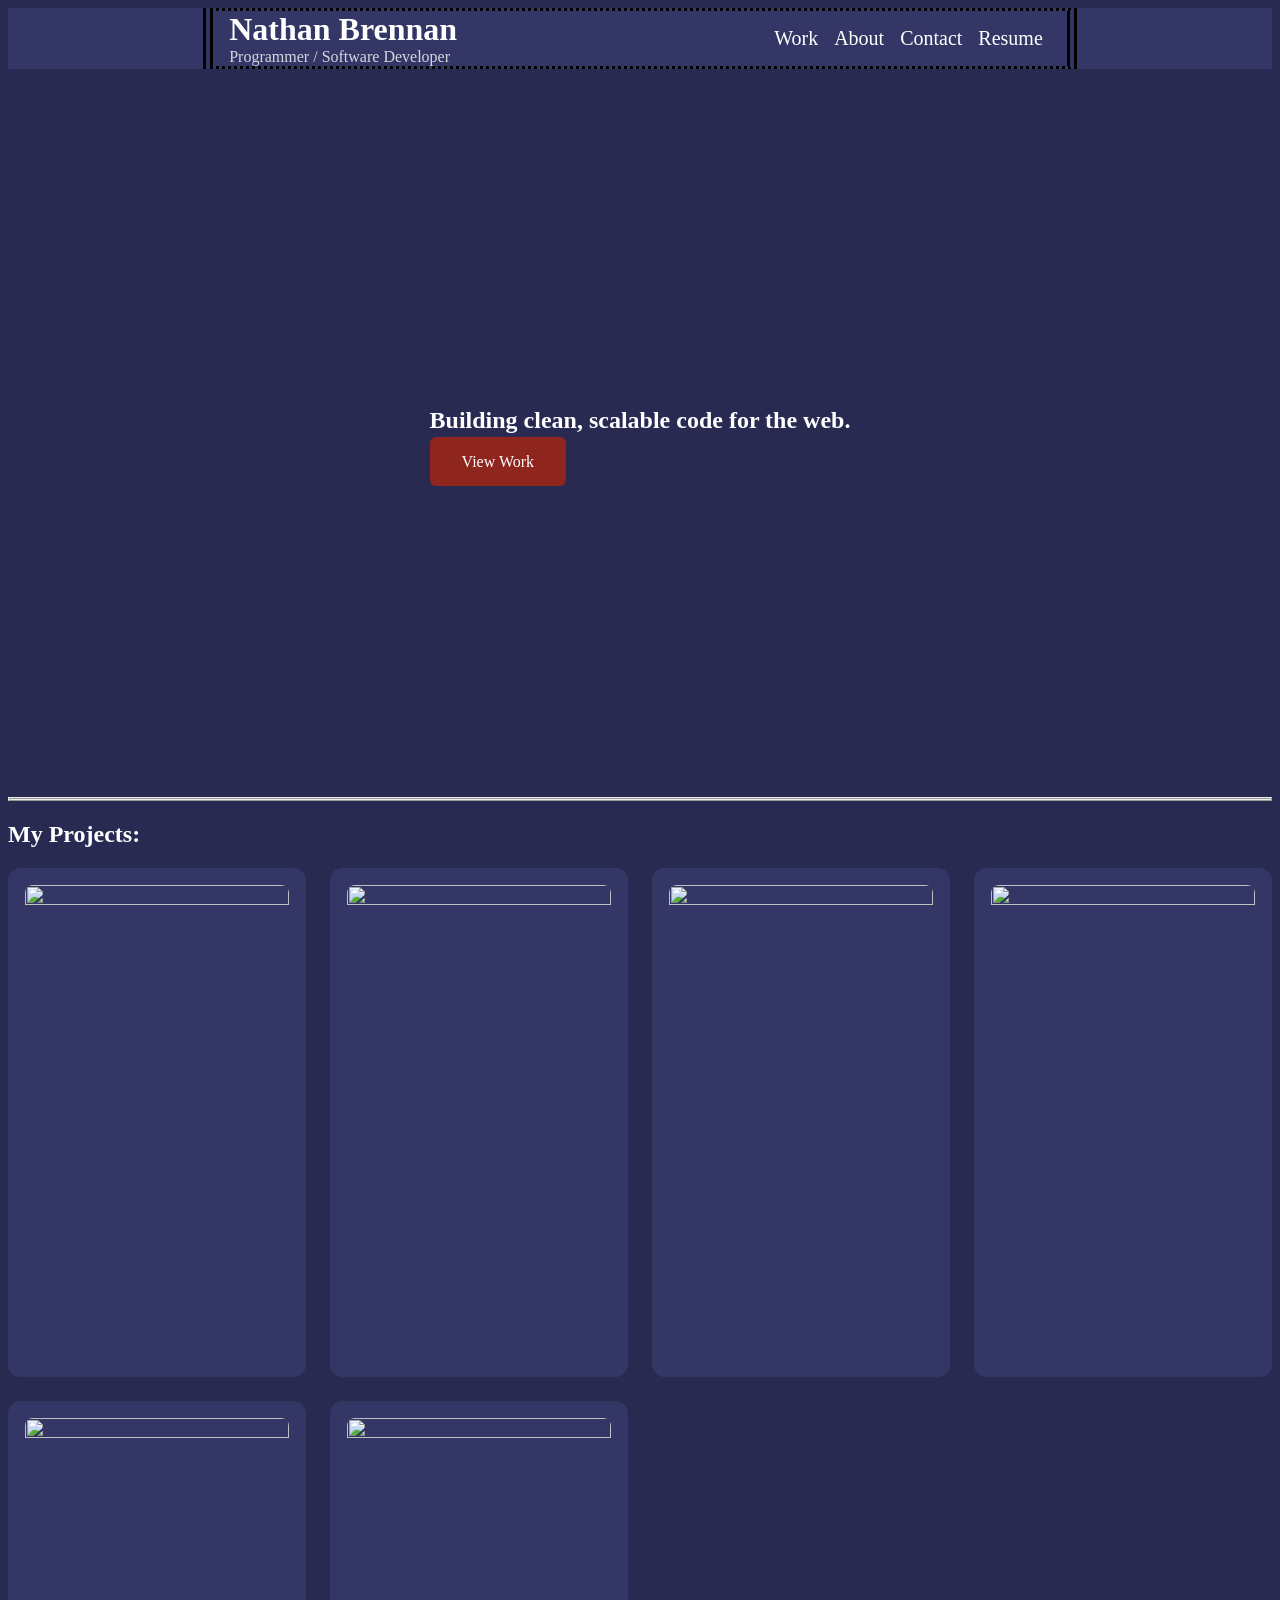
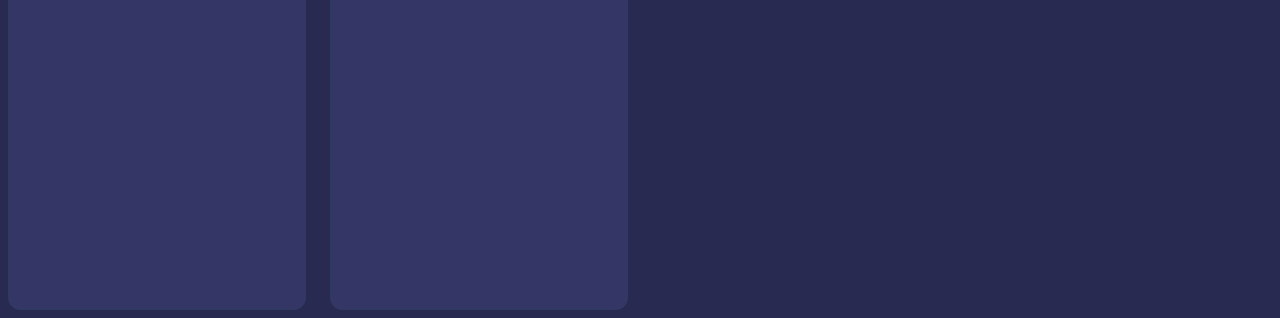
==== index.html @ 6d0ae9aa "Created Projects Section using JS to auto-insert projects into a grid. Very flexible" ====
<!DOCTYPE html>
<html lang="en">
<head>
    <meta charset="UTF-8">
    <meta name="viewport" content="width=device-width, initial-scale=1.0">
    <!--    Connect to the Google Fonts page for use of their fonts.    -->
    <link rel="preconnect" href="https://fonts.googleapis.com">
    <link rel="preconnect" href="https://fonts.gstatic.com" crossorigin>
    
    <link href="https://fonts.googleapis.com/css2?family=JetBrains+Mono:ital,wght@0,100..800;1,100..800&family=Pixelify+Sans:wght@400..700&display=swap" rel="stylesheet">
    
    <link rel="stylesheet" href="style.css">
    <title>Nathan Brennan Portfolio</title>
</head>
<body>
    <header class="navigation-bar">
        <nav class="nav-bar">
            <div class="nav-name">
                <h1>Nathan Brennan</h1>
                <p>Programmer / Software Developer</p>
            </div>

            <ul class="nav-links">
                <li><a href="#projects">Work</a></li>
                <li><a href="#about">About</a></li>
                <li><a href="#contact">Contact</a></li>
                <li><a href="#">Resume</a></li>
            </ul>
        </nav>
    </header>

    <!--    Splash Section -->
    <section id="splash" class="splash-section">
        <div class="splash-content">
            <h2>Building clean, scalable code for the web.</h2>
            <a href="#projects" class="splash-button">View Work</a>
        </div>
    </section>

    <!--    Projects Section    -->
    <hr>
    <section id="projects" class="projects-section">
        <h2> My Projects:</h2>
        <div id="project-grid"></div>

    </section>

    <!--    About Section   -->
    <section id="about" class="about-section">



    </section>
    <!--    Contact Section -->
    <section id="contact" class="contact-section">

    </section> 

    <!--    Bind the JavaScript File to the Web Page    -->
    <script src="index.js"></script>
</body>
</html>
---- style.css ----
:root{
    /*  Accent Red Colours  */
    --button-base:      #8f261e;
    --button-hover:     #a33d34;
    --button-pressed:   #6a1d16;
    --button-extra:     #4a130e;

    /*  Background Colours  */
    --background-base:          #282a51;
    --background-card:          #343766;
    --background-card-hover:    #414C7D;
    --background-card-active:   #2F3A60;

    /*  Text Colours        */
    --text-base:        #FFFFFF;

    /*  Font Charactaristics*/
    --font-family-default: "JetBrains Mono", monospace;
    --FONT-FAMILY-PIXELIFY: "Pixelify Sans", monospace;
}


body{
    background-color: var(--background-base);
    color: var(--text-base)
}

hr{
    display: block;
    color: var(--background-card-hover);

    margin-top: 0.5em;
    margin-bottom: 0.5em;
    margin-left: auto;
    margin-right: auto;

    border-style: ridge;
    border-width: 2px;
}

/*#region  Navigation Bar Style    */
.navigation-bar {
  background: var(--background-card);

  /* Lock the bar to the top of the screen with the sticky property*/
  position: sticky;
  top: 0;
  z-index: 1000;

  color: var(--text-base)
}

/*  Central and shortened navigation bar*/
.nav-bar {
    width: 65%;  
    margin: 0 auto;

    border-top: dotted;
    border-bottom: dotted;
    border-left: double 10px;
    border-right: double 10px;
    border-color: black;
    padding: 0 1rem;

    /*  Position it so that my name and job are to the left and there is space between the hyperlinks*/
    display: flex;
    justify-content: space-between; 
    align-items: center;
}

/*  My name in my nav-bar*/
.nav-name h1 {
    font-size: 2rem;
    margin: 0;
}
/*  My job in my nav-bar*/
.nav-name p {
    font-size: 1rem;
    margin: 0;
    opacity: 0.8;
}

/*  Remove the bullet point, add a gap between them and put them all in a flexible line.*/
.nav-links {
    list-style: none;
    display: flex;
    flex-wrap: wrap;
    gap: 0rem;
}

.nav-links a {
    font-size: 1.25rem;
    color: var(--text-base);
    text-decoration: none;
    padding: 0.5rem;
    transition: color 0.2s ease;
}

.nav-links a:hover {
    color: var(--button-hover);
}

.nav-links a:active {
    color: var(--button-base);
}

/*#endregion*/

/*#region  Splash Section Style  */
.splash-section{
    display: flex;
    justify-content: center;
    align-items: center;
    height: 80vh;
}

.splash-button{
    background-color: var(--button-base);
    color: var(--text-base);
    padding: 1rem 2rem;
    border-radius: 6px;
    text-decoration: none;
    transition:  background-color 0.3s ease;
}

.splash-button:hover{
    background-color: var(--button-hover);
}

.splash-button:active{
    background-color: var(--button-pressed);
}

/*#endregion    */

/*#region  Project card Style  */
#project-grid{
    display:grid;
    grid-template-columns: repeat(auto-fit, minmax(250px, 1fr));
    gap: 1.5rem;
}

.project-card{
    background: var(--background-card);
    border: 1px solid var(--background-card-active);
    border-radius: 0.75rem;
    padding: 1rem;
    text-align: centre;
}

.project-card h3{
    height: 2rem;
    font-size: clamp(1rem, 2vw, 1.5rem);
    line-height: 1.2;
    overflow:auto;
}

.project-card p{
    height: 7rem;
    font-size: clamp(0.95rem, 1.5vw, 1.2rem);
    line-height: 1;
    text-align: left;
    overflow:auto;
    padding: 0 0.5rem;

    transition: transform 0.3s ease, box-shadow 0.3s ease;
}

.project-card img{
    width: 100%;
    aspect-ratio: 1 / 1;
    object-fit: cover;
    border-radius: 0.5rem;

    transition: transform 0.3s ease;
}

.project-card:hover{
    background-color: var(--background-card-hover);
    border-color: black;
    transform: translateY(-5px) scale(1.03);
    box-shadow: 0 8px 20px rgba(0,0,0,.5);
}

.project-card:hover img{
    transform: scale(1.05);
}

.project-card:active{
    background-color: var(--background-card-active);
}

.project-btn{
    display: block;
    margin-top: 1rem;
    padding: 0.5rem;
    background:var(--button-base);
    color: white;
    text-decoration: none;
    border-radius: 0.5rem;
    cursor: pointer;
}

/*#endregion    */
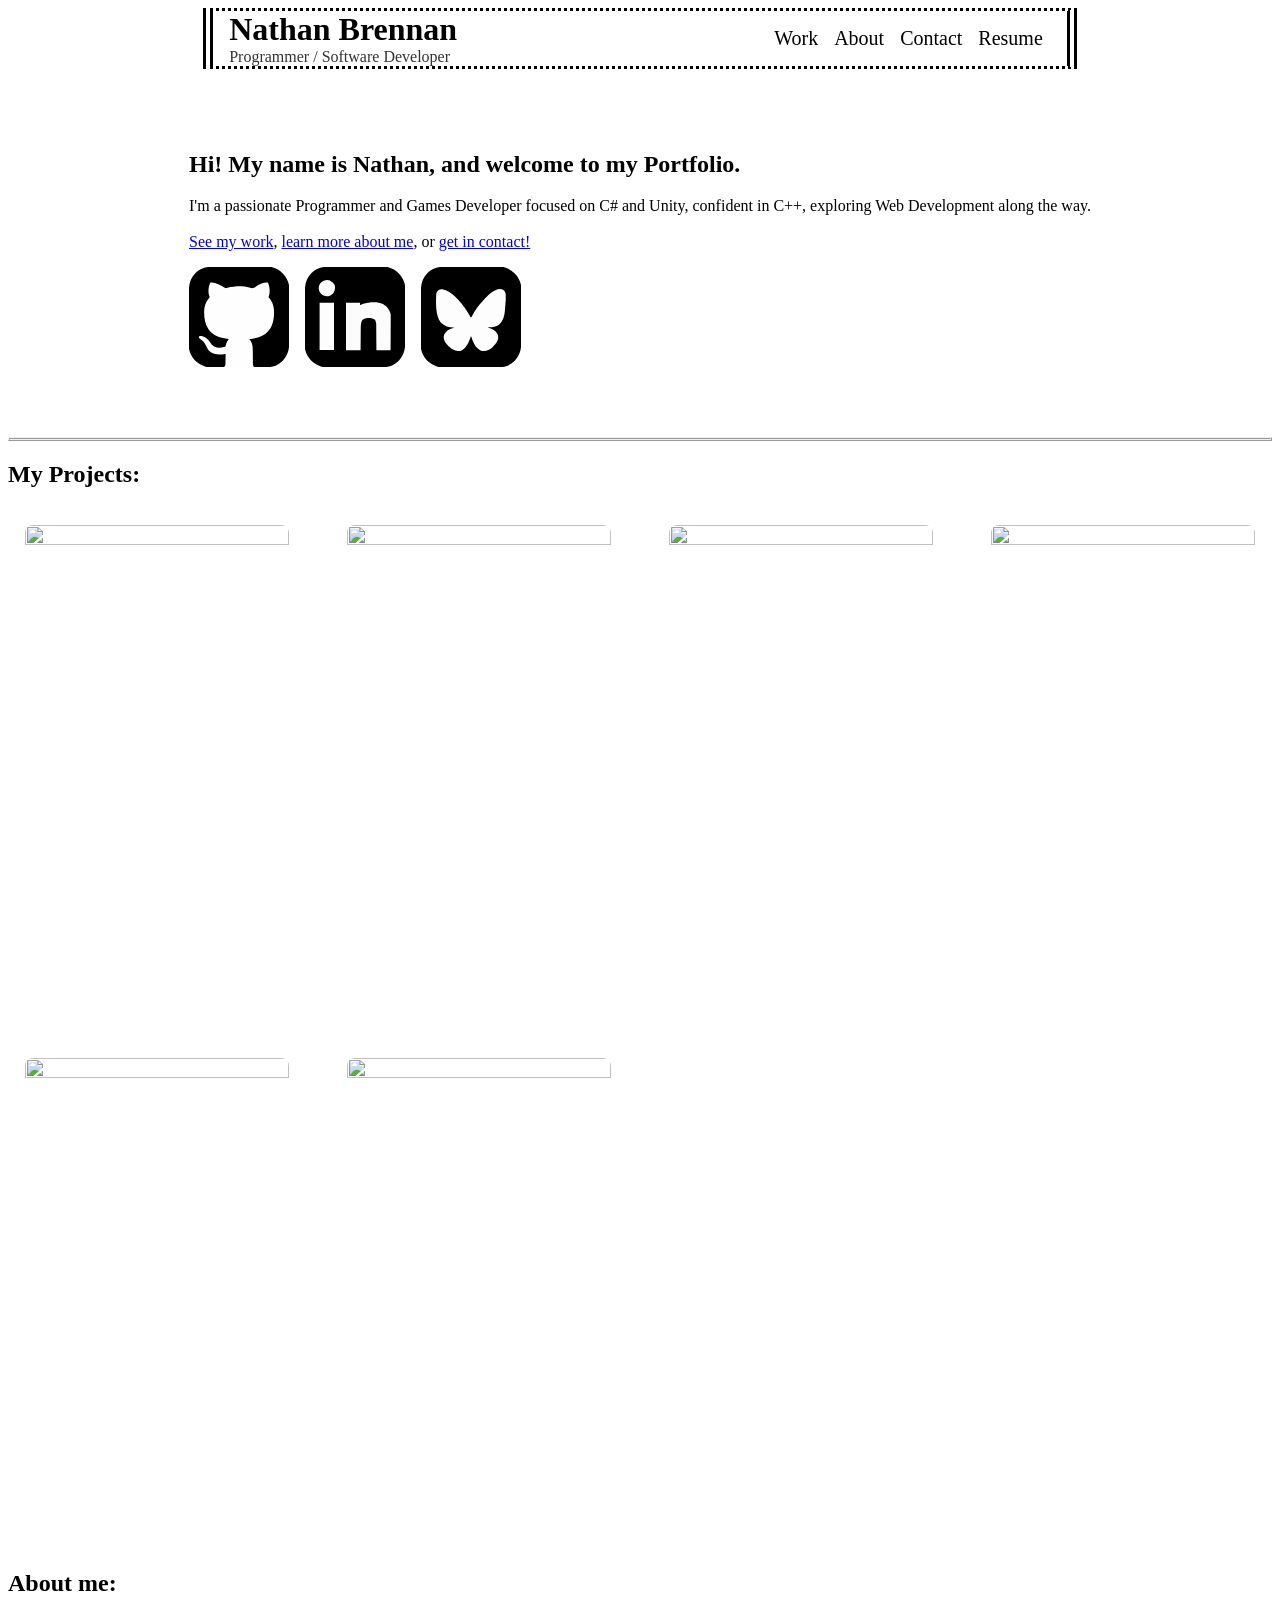
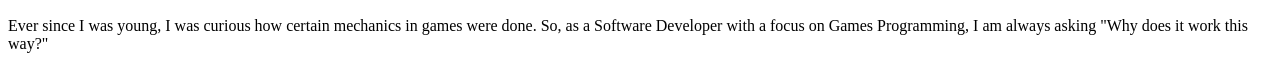
==== commit 570d2a1e: "Icon inclusion" ====
--- a/index.html
+++ b/index.html
@@ -3,6 +3,7 @@
 <head>
     <meta charset="UTF-8">
     <meta name="viewport" content="width=device-width, initial-scale=1.0">
+    
     <!--    Connect to the Google Fonts page for use of their fonts.    -->
     <link rel="preconnect" href="https://fonts.googleapis.com">
     <link rel="preconnect" href="https://fonts.gstatic.com" crossorigin>
@@ -11,8 +12,9 @@
     
     <link rel="stylesheet" href="style.css">
     <title>Nathan Brennan Portfolio</title>
+    <link rel="icon" type="image/png" href="Images\Icon.png">
 </head>
-<body>
+<body style="position:relative; left: 0%;">
     <header class="navigation-bar">
         <nav class="nav-bar">
             <div class="nav-name">
@@ -32,8 +34,21 @@
     <!--    Splash Section -->
     <section id="splash" class="splash-section">
         <div class="splash-content">
-            <h2>Building clean, scalable code for the web.</h2>
-            <a href="#projects" class="splash-button">View Work</a>
+            <h1>Hi! My name is Nathan, and welcome to my Portfolio.</h1>
+            <p>
+                I'm a passionate Programmer and Games Developer focused on C# and Unity, confident in C++, exploring Web Development along the way.<br><br>
+
+                <a href="#projects">See my work</a>,
+                <a href="#about"> learn more about me</a>, or
+                <a href="#contact"> get in contact!</a>
+            </p>
+
+            <ul class="splash-socials">
+                <li><a class="githubSocial" href="https://github.com/Monipulateddusk" target="_blank">GitHub</a></li>
+                <li><a class="linkedinSocial" href="https://www.linkedin.com/in/nathan-brennan-2b2302288/" target="_blank">LinkedIn</a></li>
+                <li><a class="blueskySocial" href="https://bsky.app/profile/monipulateddusk.bsky.social" target="_blank">Bluesky</a></li>
+            </ul>
+            
         </div>
     </section>
 
@@ -47,7 +62,8 @@
 
     <!--    About Section   -->
     <section id="about" class="about-section">
-
+        <h2>About me:</h2>
+        <p>Ever since I was young, I was curious how certain mechanics in games were done. So, as a Software Developer with a focus on Games Programming, I am always asking "Why does it work this way?"</p>
 
 
     </section>
--- a/style.css
+++ b/style.css
@@ -1,18 +1,18 @@
 :root{
     /*  Accent Red Colours  */
-    --button-base:      #8f261e;
-    --button-hover:     #a33d34;
-    --button-pressed:   #6a1d16;
-    --button-extra:     #4a130e;
+    --button-base:      white;    /*8f261e*/
+    --button-hover:     white;    /*a33d34*/
+    --button-pressed:   white;    /*6a1d16*/
+    --button-extra:     white;    /*4a130e*/
 
     /*  Background Colours  */
-    --background-base:          #282a51;
-    --background-card:          #343766;
-    --background-card-hover:    #414C7D;
-    --background-card-active:   #2F3A60;
+    --background-base:          white;    /*282a51*/
+    --background-card:          white;    /*343766*/
+    --background-card-hover:    white;    /*414C7D*/
+    --background-card-active:   white;    /*2F3A60*/
 
     /*  Text Colours        */
-    --text-base:        #FFFFFF;
+    --text-base:        black;    /*FFFFFF*/
 
     /*  Font Charactaristics*/
     --font-family-default: "JetBrains Mono", monospace;
@@ -111,7 +111,12 @@
     display: flex;
     justify-content: center;
     align-items: center;
-    height: 80vh;
+    height: 40vh;
+}
+
+.splash-content{
+    text-decoration: none;
+
 }
 
 .splash-button{
@@ -129,6 +134,49 @@
 
 .splash-button:active{
     background-color: var(--button-pressed);
+}
+
+.splash-socials{
+    /*  Hide the LI formatting */
+    list-style: none;
+    padding: 0;
+    margin: 0;
+
+    display: inline-grid;
+    grid-template-columns: repeat(3, 1fr);
+    gap: 1rem;  
+}
+
+.splash-socials li{
+    display: flex;
+    justify-content: center;
+    align-items: center;
+}
+
+
+.splash-socials a{
+    display: inline-block;
+    height:100px;
+    width:100px;
+
+    /*  Hide the text */
+    text-indent: -9999px;
+    overflow: hidden;
+}
+
+.blueskySocial{
+    background: url('/Images/BlueSkyIcon.svg') no-repeat center;
+    background-size: contain;
+}
+
+.githubSocial{
+    background: url('/Images/GithubIcon.svg') no-repeat center;
+    background-size: contain;
+}
+
+.linkedinSocial{
+    background: url('/Images/LinkedinIcon.svg') no-repeat center;
+    background-size: contain;
 }
 
 /*#endregion    */
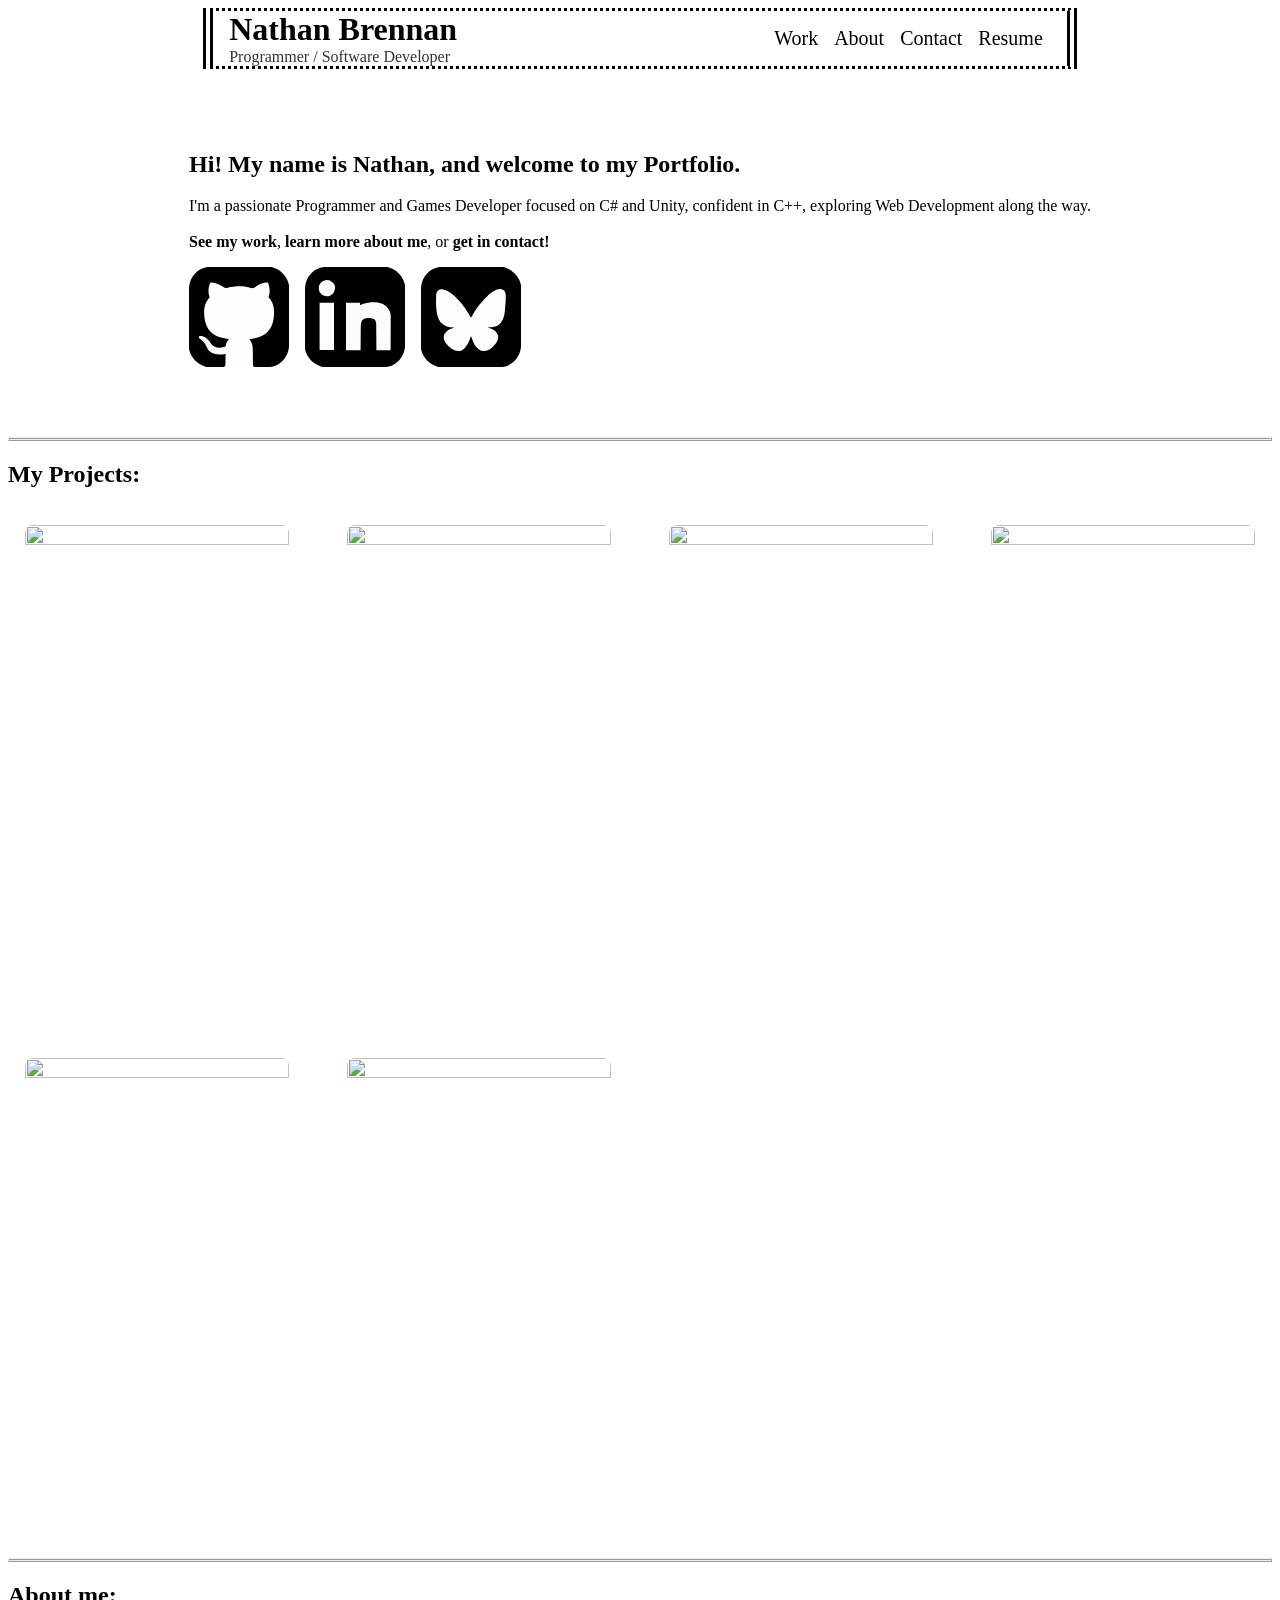
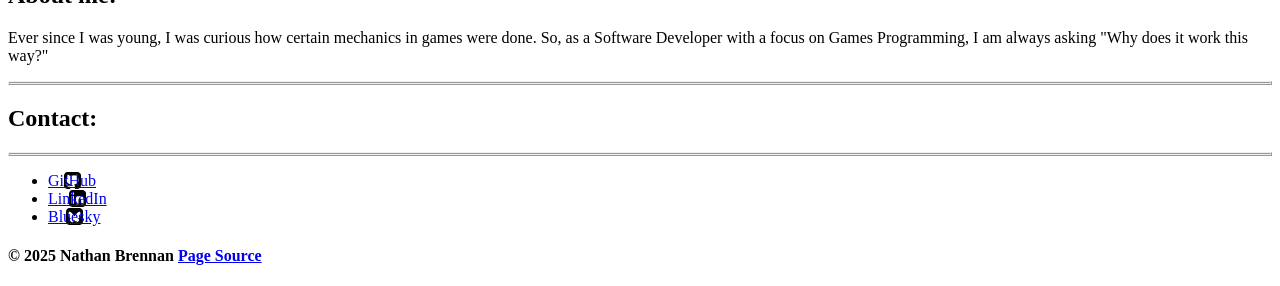
==== commit 9c01a87b: "Populated the footer with what is desired" ====
--- a/index.html
+++ b/index.html
@@ -61,16 +61,31 @@
     </section>
 
     <!--    About Section   -->
+    <hr>
     <section id="about" class="about-section">
         <h2>About me:</h2>
         <p>Ever since I was young, I was curious how certain mechanics in games were done. So, as a Software Developer with a focus on Games Programming, I am always asking "Why does it work this way?"</p>
+        
 
 
     </section>
     <!--    Contact Section -->
+    <hr>
     <section id="contact" class="contact-section">
+        <h2>Contact:</h2>
+    </section> 
 
-    </section> 
+    <!--    Footer Section  -->
+    <hr>
+    <section id="footer" class="footer-section">
+        <ul class="footer-socials">
+            <li><a class="githubSocial" href="https://github.com/Monipulateddusk" target="_blank">GitHub</a></li>
+            <li><a class="linkedinSocial" href="https://www.linkedin.com/in/nathan-brennan-2b2302288/" target="_blank">LinkedIn</a></li>
+            <li><a class="blueskySocial" href="https://bsky.app/profile/monipulateddusk.bsky.social" target="_blank">Bluesky</a></li>
+        </ul>
+        <h4>© 2025 Nathan Brennan <a href="https://github.com/Monipulateddusk/monipulateddusk.github.io"> Page Source</a></h4>
+
+    </section>
 
     <!--    Bind the JavaScript File to the Web Page    -->
     <script src="index.js"></script>
--- a/style.css
+++ b/style.css
@@ -114,9 +114,14 @@
     height: 40vh;
 }
 
-.splash-content{
-    text-decoration: none;
-
+.splash-content p a{
+    text-decoration:none;
+    font-weight: bold;
+    color: black;
+}
+
+.splash-content p a:hover{
+    color: red;
 }
 
 .splash-button{
@@ -182,9 +187,15 @@
 /*#endregion    */
 
 /*#region  Project card Style  */
+
+.projects-section{
+
+}
+
 #project-grid{
     display:grid;
     grid-template-columns: repeat(auto-fit, minmax(250px, 1fr));
+    
     gap: 1.5rem;
 }
 
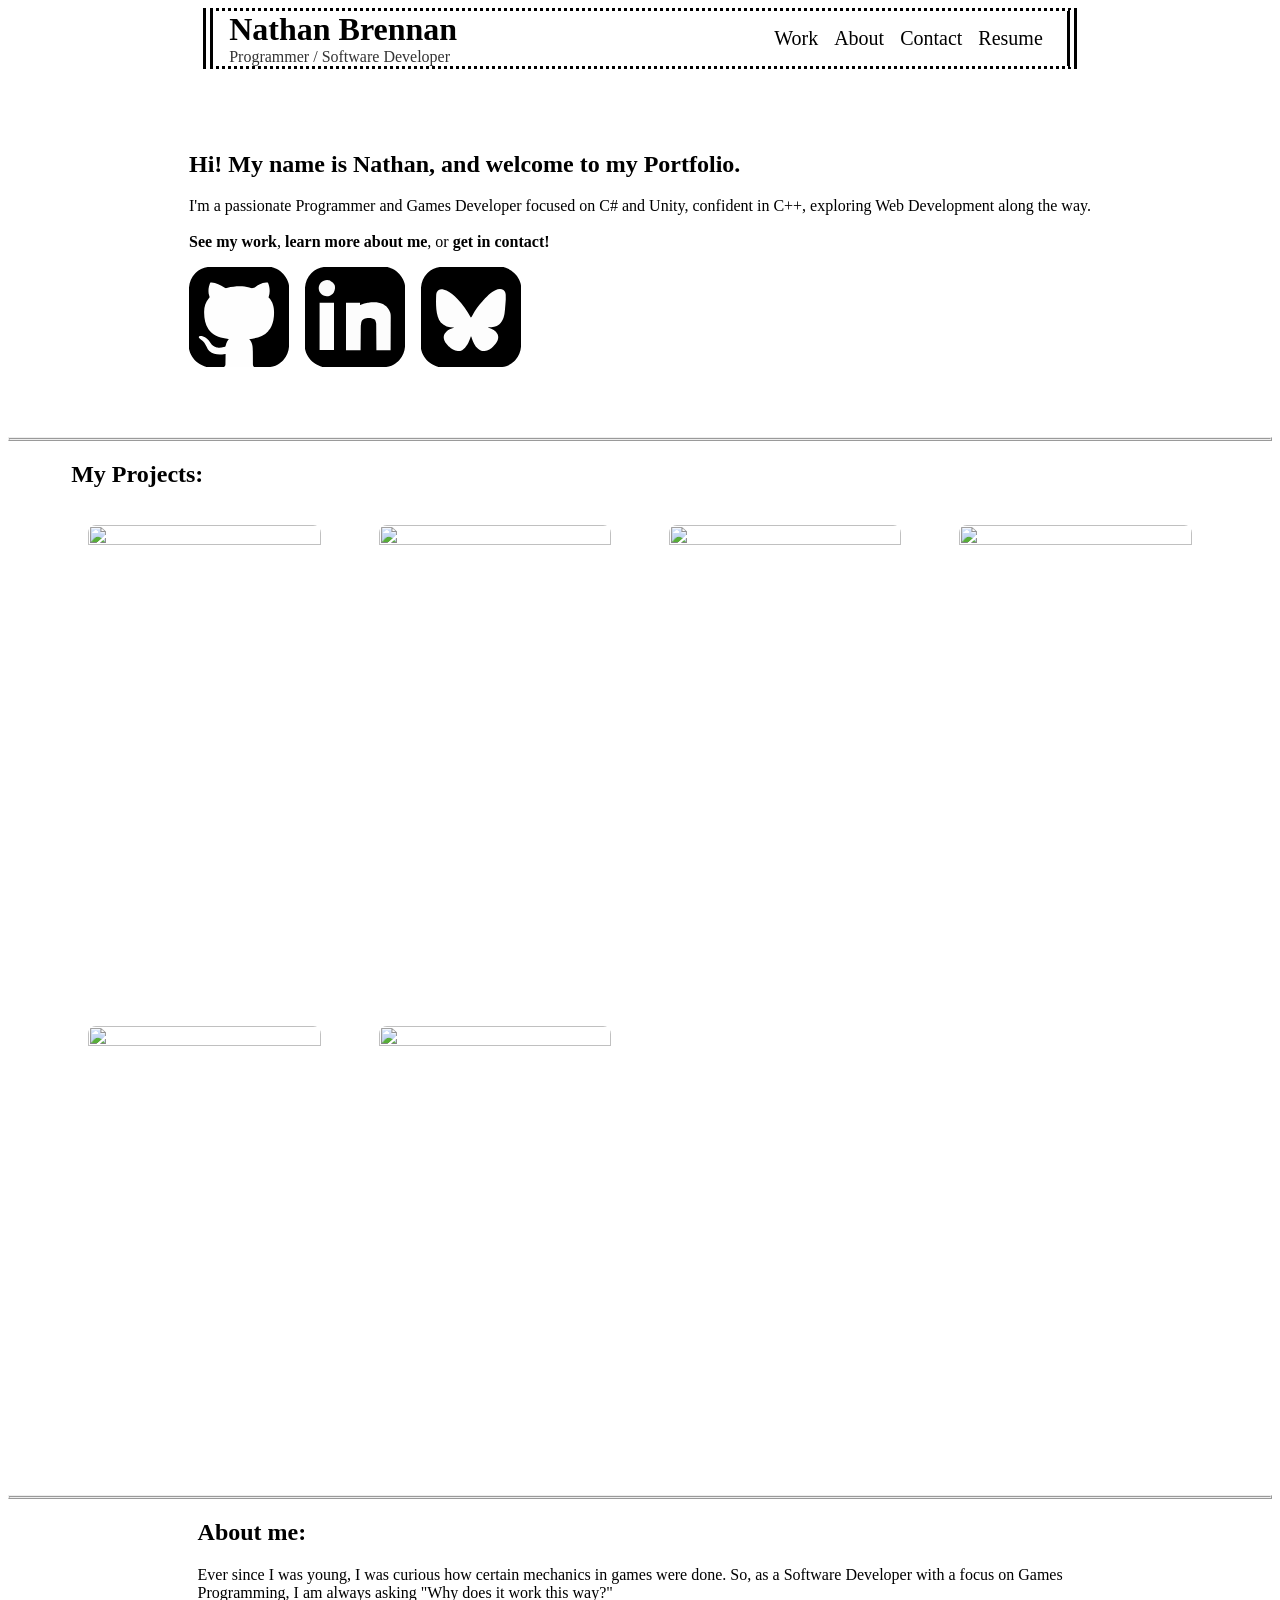
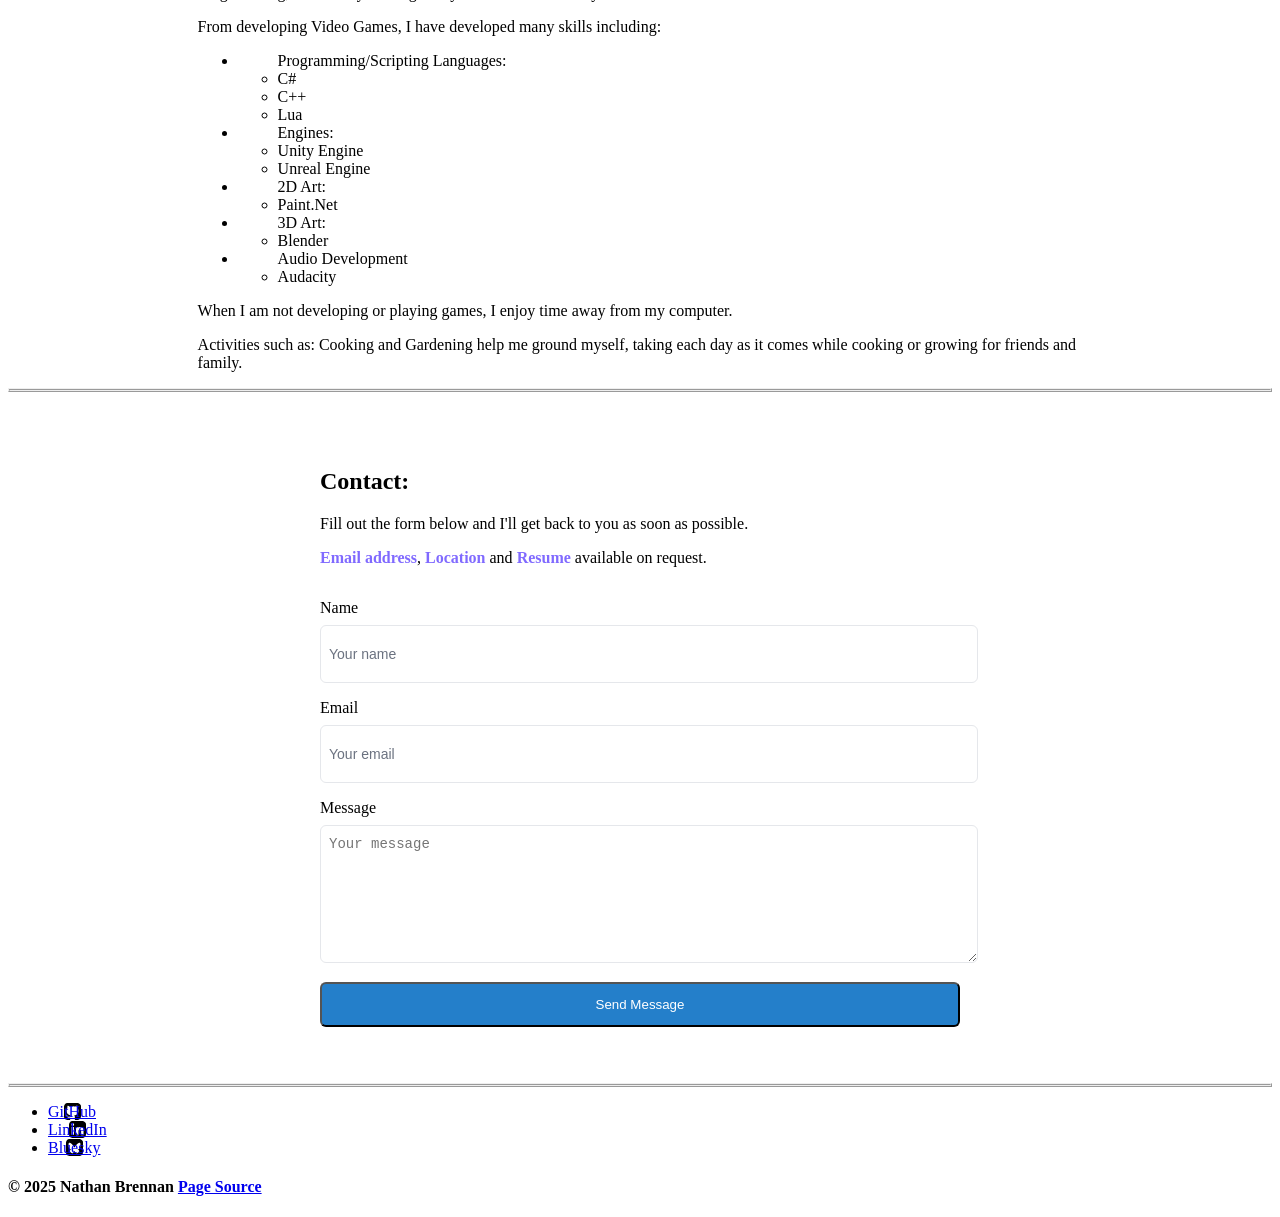
==== commit 324431e9: "Added to the Contact and About Sections" ====
--- a/index.html
+++ b/index.html
@@ -57,14 +57,54 @@
     <section id="projects" class="projects-section">
         <h2> My Projects:</h2>
         <div id="project-grid"></div>
-
     </section>
 
     <!--    About Section   -->
     <hr>
     <section id="about" class="about-section">
         <h2>About me:</h2>
-        <p>Ever since I was young, I was curious how certain mechanics in games were done. So, as a Software Developer with a focus on Games Programming, I am always asking "Why does it work this way?"</p>
+        <div>
+            <p>Ever since I was young, I was curious how certain mechanics in games were done. So, as a Software Developer with a focus on Games Programming, I am always asking "Why does it work this way?"</p>
+            <p>From developing Video Games, I have developed many skills including:</p>
+            <ul>
+                <li>
+                    <ul>Programming/Scripting Languages:
+                        <li>C#</li>
+                        <li>C++</li>
+                        <li>Lua</li>
+                    </ul>
+                </li>
+
+                <li>
+                    <ul>Engines:
+                        <li>Unity Engine</li>
+                        <li>Unreal Engine</li>
+                    </ul>
+                </li>
+
+                <li>
+                    <ul>2D Art:
+                        <li>Paint.Net</li>                        
+                    </ul>
+                </li>
+
+                <li>
+                    <ul>3D Art:
+                        <li>Blender</li>
+                    </ul>
+                </li>
+
+                <li>
+                    <ul>Audio Development
+                        <li>Audacity</li>
+                    </ul>
+                </li>
+            </ul>
+
+            <p>When I am not developing or playing games, I enjoy time away from my computer.</p>
+            <p>Activities such as: Cooking and Gardening help me ground myself, taking each day as it comes while cooking or growing for friends and family.</p>
+        </div>
+        
         
 
 
@@ -72,7 +112,37 @@
     <!--    Contact Section -->
     <hr>
     <section id="contact" class="contact-section">
-        <h2>Contact:</h2>
+        <div>
+            <h2 class="contact-intro">Contact:</h2>
+            <p>Fill out the form below and I'll get back to you as soon as possible.</p>
+            <p class="contact-disclaimer"><a>Email address</a>, <a>Location</a> and <a>Resume</a> available on request.</p>
+        </div>
+
+        <form class="contact-form" action="https://api.web3forms.com/submit" method="POST">
+            <input type="hidden" name="access_key" value="bc5be5da-4073-42b8-930a-68699c44d59c"/>
+            <input type="hidden" name="subject" value="New Contact Form Submission from Web3Forms" />
+            <input type="hidden" name="from_name" value="My Website" /> 
+
+            <div class="form-group-container">
+                <div class="form-group">
+                    <label for="name" class="form-label">Name</label>
+                    <input id="name" name="name" class="form-input" placeholder="Your name" type="text"/>
+                </div>
+
+                 <div class="form-group">
+                    <label for="email" class="form-label">Email</label>
+                    <input id="email" name="email" class="form-input" placeholder="Your email" type="email"/>
+                </div>  
+
+                <div class="form-group">
+                    <label for="message" class="form-label">Message</label>
+                    <textarea class="form-textarea" id="message" name="message" placeholder="Your message"></textarea>
+                </div>            
+            </div>
+
+            <button class="form-submit" type="submit">Send Message</button>
+        </form>
+
     </section> 
 
     <!--    Footer Section  -->
--- a/style.css
+++ b/style.css
@@ -189,7 +189,10 @@
 /*#region  Project card Style  */
 
 .projects-section{
-
+    display: flexbox;
+    width: 90%;
+    position: relative;
+    margin: auto;
 }
 
 #project-grid{
@@ -260,4 +263,97 @@
     cursor: pointer;
 }
 
+/*#endregion    */
+
+/*#region   About Section Style  */
+.about-section{
+    display: flexbox;
+    width: 70%;
+    position: relative;
+    margin: auto;
+}
+/*#endregion    */
+
+/*#region   Contact Section Style*/
+
+.contact-section {
+    width: 100%;
+    max-width: 40rem;
+    margin-left: auto;
+    margin-right: auto;
+    padding: 3rem 1rem;
+}
+
+.contact-intro > * + * {
+    margin-top: 1rem;
+}
+
+.contact-title {
+    font-size: 1.875rem;
+    line-height: 2.25rem;
+    font-weight: 700;
+}
+
+.contact-description {
+    color: rgb(107 114 128);
+}
+
+.contact-disclaimer a{
+    font-weight: bold;
+    color: rgb(128, 106, 255);
+}
+
+
+.form-group-container {
+    display: grid;
+    gap: 1rem;
+    margin-top: 2rem;
+}
+
+.form-group {
+    display: flex;
+    flex-direction: column;
+}
+
+.form-label {
+    margin-bottom: 0.5rem;
+}
+
+.form-input,
+.form-textarea {
+    padding: 0.5rem;
+    border: 1px solid #e5e7eb;
+    display: flex;
+    height: 2.5rem;
+    width: 100%;
+    border-radius: 0.375rem;
+    font-size: 0.875rem;
+    line-height: 1.25rem;
+}
+
+.form-input::placeholder,
+.form-textarea:focus-visible {
+    color: #6b7280;
+}
+
+.form-input:focus-visible,
+.form-textarea:focus-visible {
+    outline: 2px solid #25a2eb;
+    outline-offset: 2px;
+}
+
+.form-textarea {
+    min-height: 120px;
+}
+
+.form-submit {
+    width: 100%;
+    margin-top: 1.2rem;
+    background-color: #247fca;
+    color: #fff;
+    padding: 13px 5px;
+    border-radius: 0.375rem;
+}
+
+
 /*#endregion    */
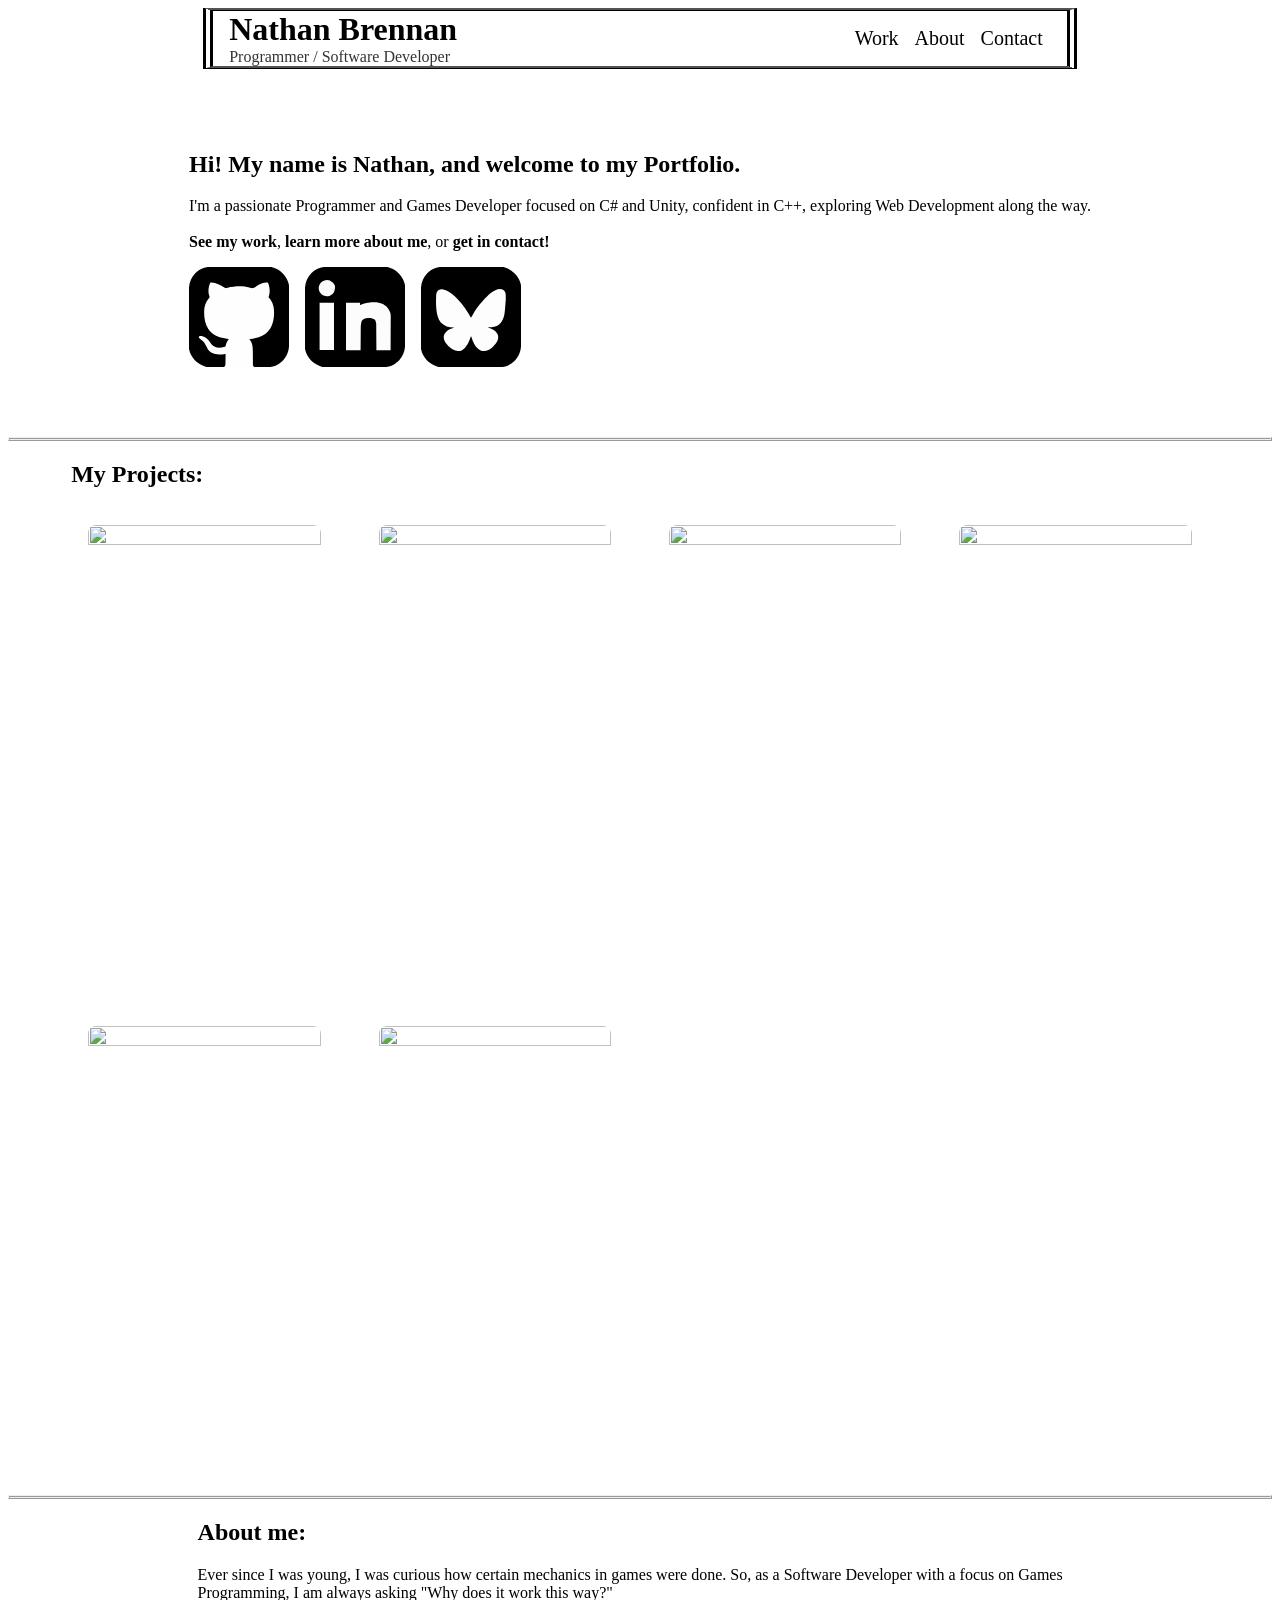
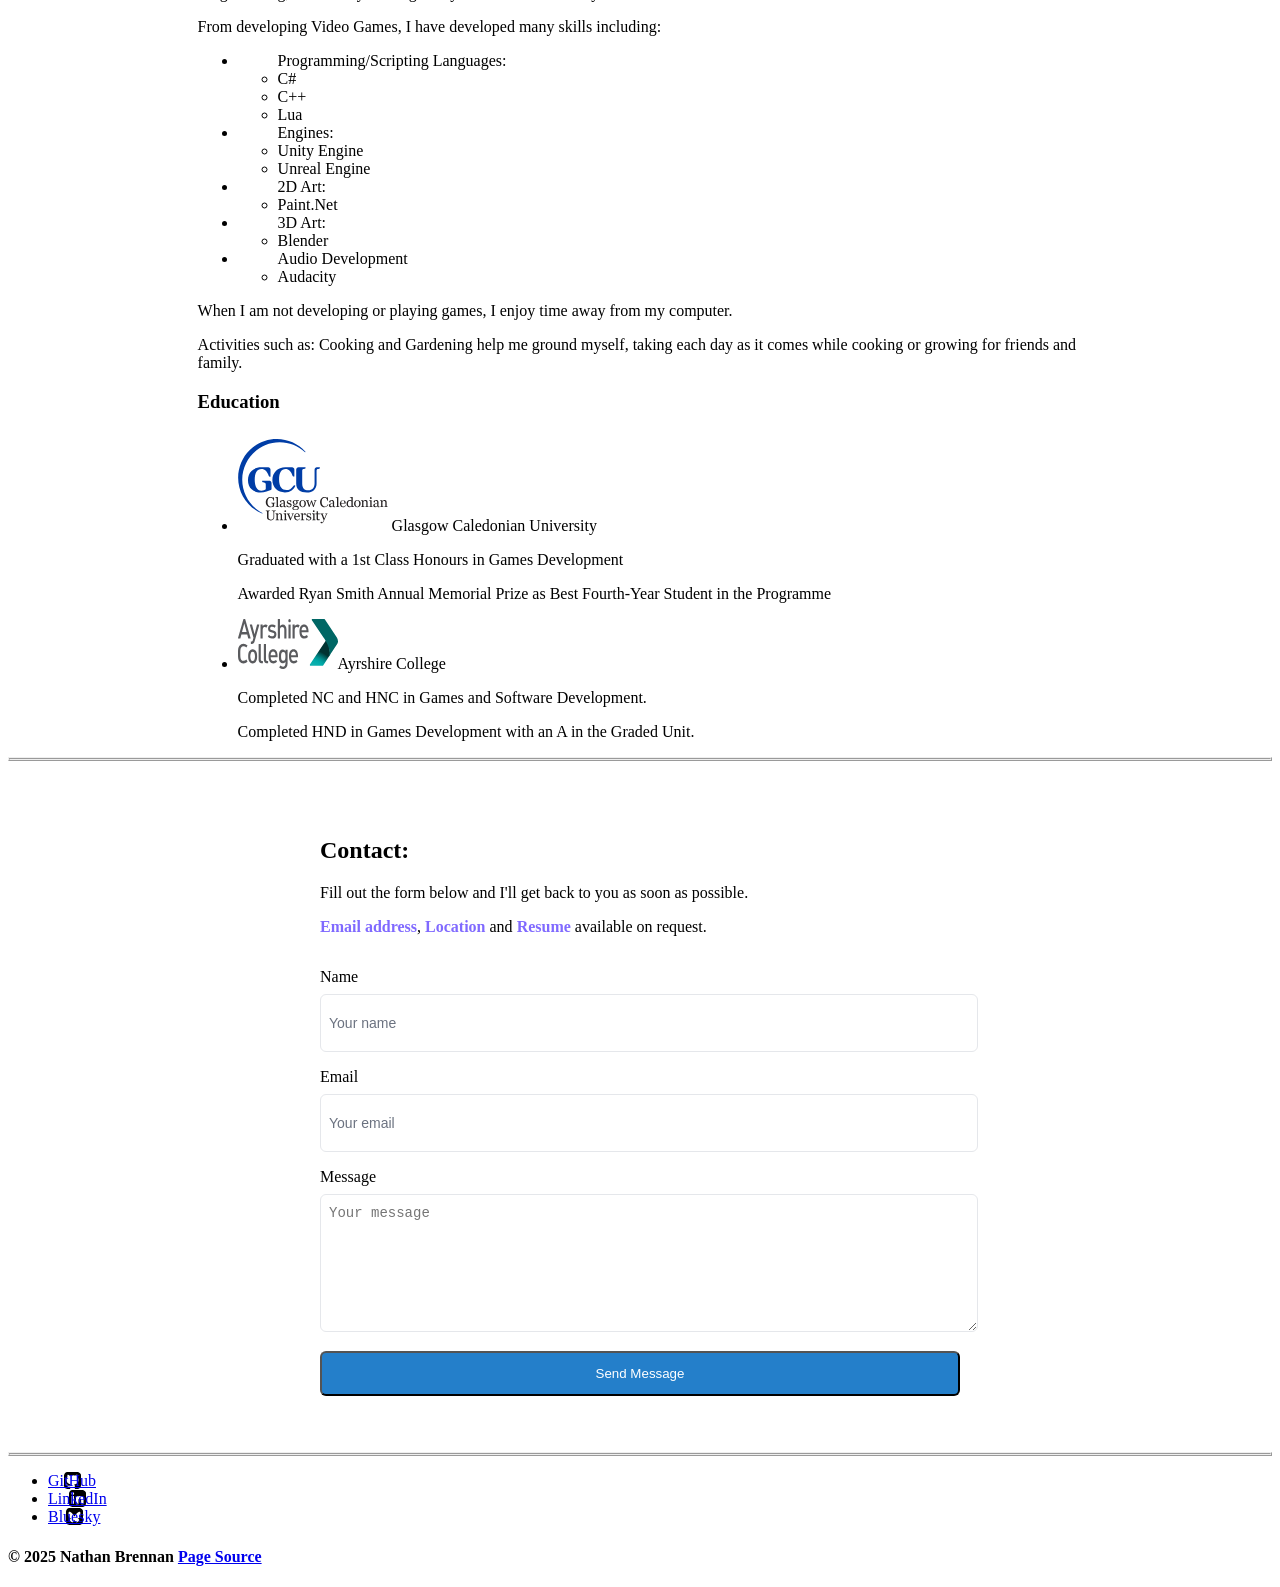
==== commit 1f9ab5db: "Favicon Development. Created and attached SVGs of Uni and College Icons" ====
--- a/index.html
+++ b/index.html
@@ -12,7 +12,13 @@
     
     <link rel="stylesheet" href="style.css">
     <title>Nathan Brennan Portfolio</title>
-    <link rel="icon" type="image/png" href="Images\Icon.png">
+    
+    <!--    Used RealFaviconGenerator to create Multi-Platform versions of my Favicon   -->
+    <link rel="icon" type="image/png" href="Images\Icons\Favicon\favicon.svg" sizes="96x96">
+    <link rel="icon" type="image/svg+xml" href="Images\Icons\Favicon\favicon.svg" />
+    <link rel="shortcut icon" href="Images\Icons\Favicon\favicon.ico" />
+    <link rel="apple-touch-icon" sizes="180x180" href="Images\Icons\Favicon\apple-touch-icon.png" />
+    <link rel="manifest" href="Images\Icons\Favicon\site.webmanifest" />
 </head>
 <body style="position:relative; left: 0%;">
     <header class="navigation-bar">
@@ -26,7 +32,6 @@
                 <li><a href="#projects">Work</a></li>
                 <li><a href="#about">About</a></li>
                 <li><a href="#contact">Contact</a></li>
-                <li><a href="#">Resume</a></li>
             </ul>
         </nav>
     </header>
@@ -103,11 +108,22 @@
 
             <p>When I am not developing or playing games, I enjoy time away from my computer.</p>
             <p>Activities such as: Cooking and Gardening help me ground myself, taking each day as it comes while cooking or growing for friends and family.</p>
+
+            <div>
+                <h3>Education</h3>
+                <ul>
+                    <li><img src="Images\Icons\GCULogo.svg" width="150" height="100"> Glasgow Caledonian University
+                        <p>Graduated with a 1st Class Honours in Games Development</p>
+                        <p>Awarded Ryan Smith Annual Memorial Prize as Best Fourth-Year Student in the Programme</p>
+                    </li>
+
+                    <li><img src="Images\Icons\AyrshireCollegeLogo.svg" width="100" height="50">Ayrshire College
+                        <p>Completed NC and HNC in Games and Software Development. </p> 
+                        <p>Completed HND in Games Development with an A in the Graded Unit.</p>
+                    </li>
+                </ul>
+            </div>
         </div>
-        
-        
-
-
     </section>
     <!--    Contact Section -->
     <hr>
--- a/style.css
+++ b/style.css
@@ -55,8 +55,8 @@
     width: 65%;  
     margin: 0 auto;
 
-    border-top: dotted;
-    border-bottom: dotted;
+    border-top: ridge;
+    border-bottom: ridge;
     border-left: double 10px;
     border-right: double 10px;
     border-color: black;
@@ -170,17 +170,17 @@
 }
 
 .blueskySocial{
-    background: url('/Images/BlueSkyIcon.svg') no-repeat center;
+    background: url('Images/Icons/BlueSkyIcon.svg') no-repeat center;
     background-size: contain;
 }
 
 .githubSocial{
-    background: url('/Images/GithubIcon.svg') no-repeat center;
+    background: url('Images/Icons/GithubIcon.svg') no-repeat center;
     background-size: contain;
 }
 
 .linkedinSocial{
-    background: url('/Images/LinkedinIcon.svg') no-repeat center;
+    background: url('Images/Icons/LinkedinIcon.svg') no-repeat center;
     background-size: contain;
 }
 
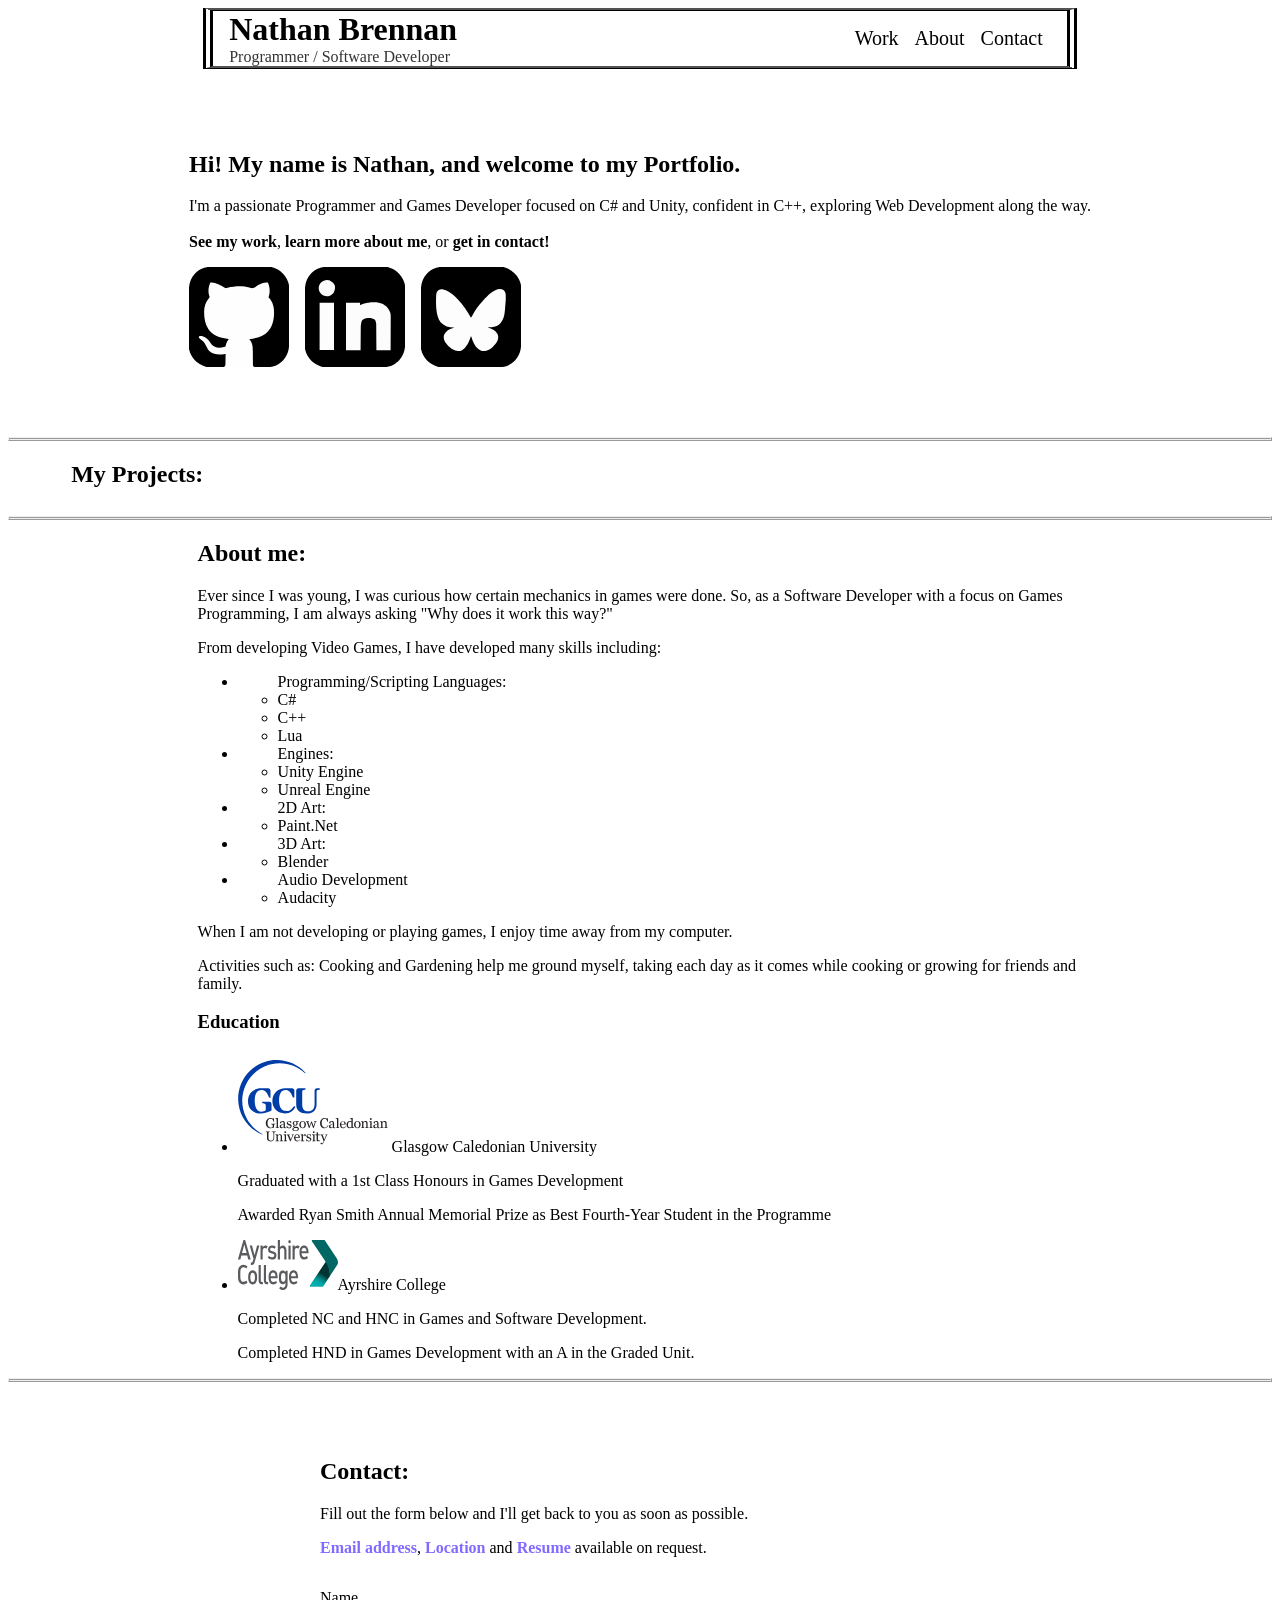
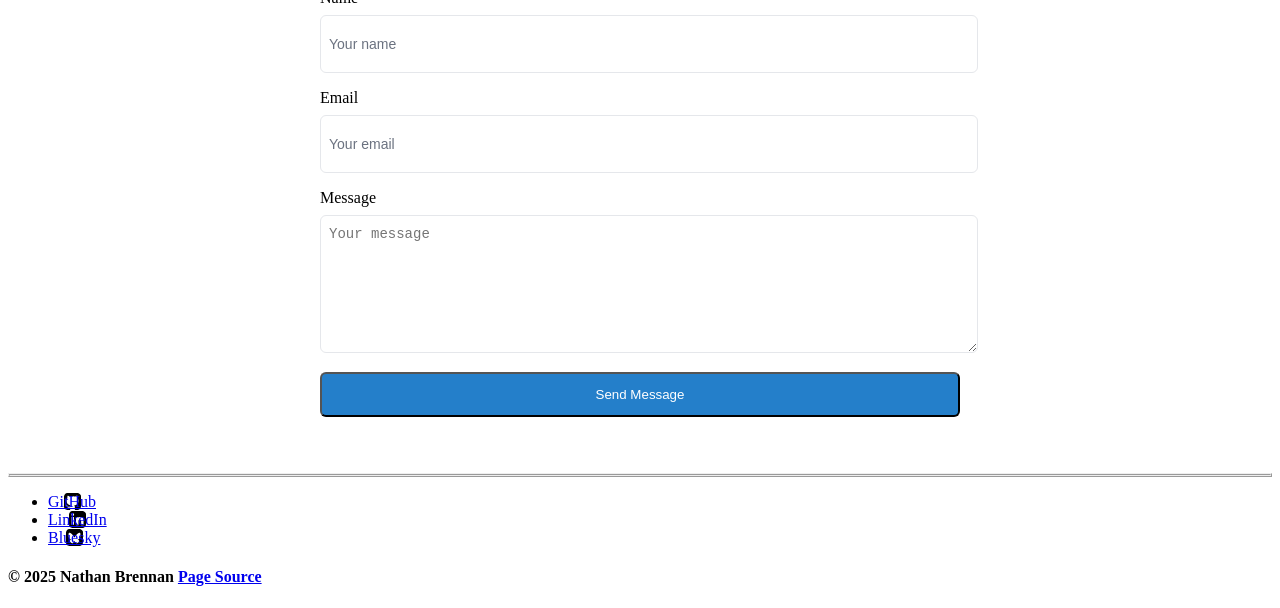
==== commit 49ff6336: "Started formatting template project HTML page" ====
--- a/index.html
+++ b/index.html
@@ -174,6 +174,6 @@
     </section>
 
     <!--    Bind the JavaScript File to the Web Page    -->
-    <script src="index.js"></script>
+  <!--  <script src="index.js"></script>-->
 </body>
 </html>
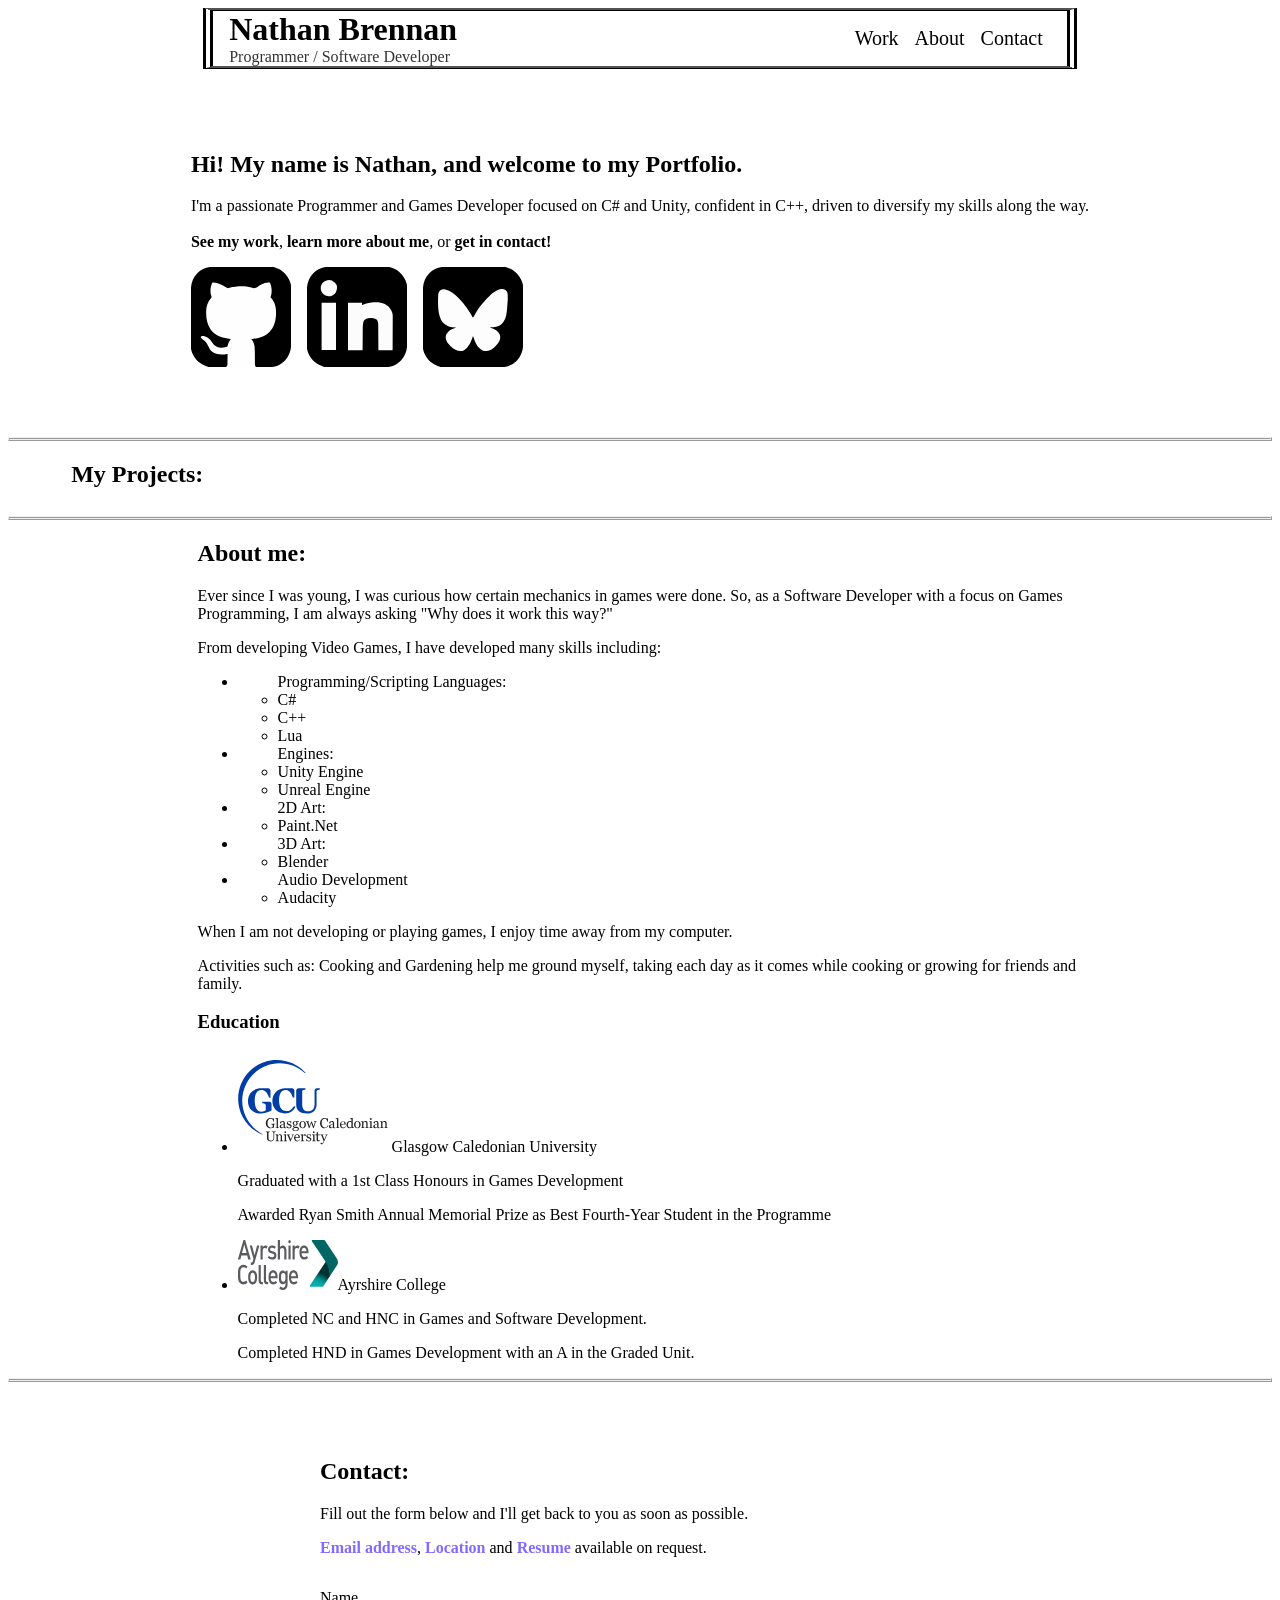
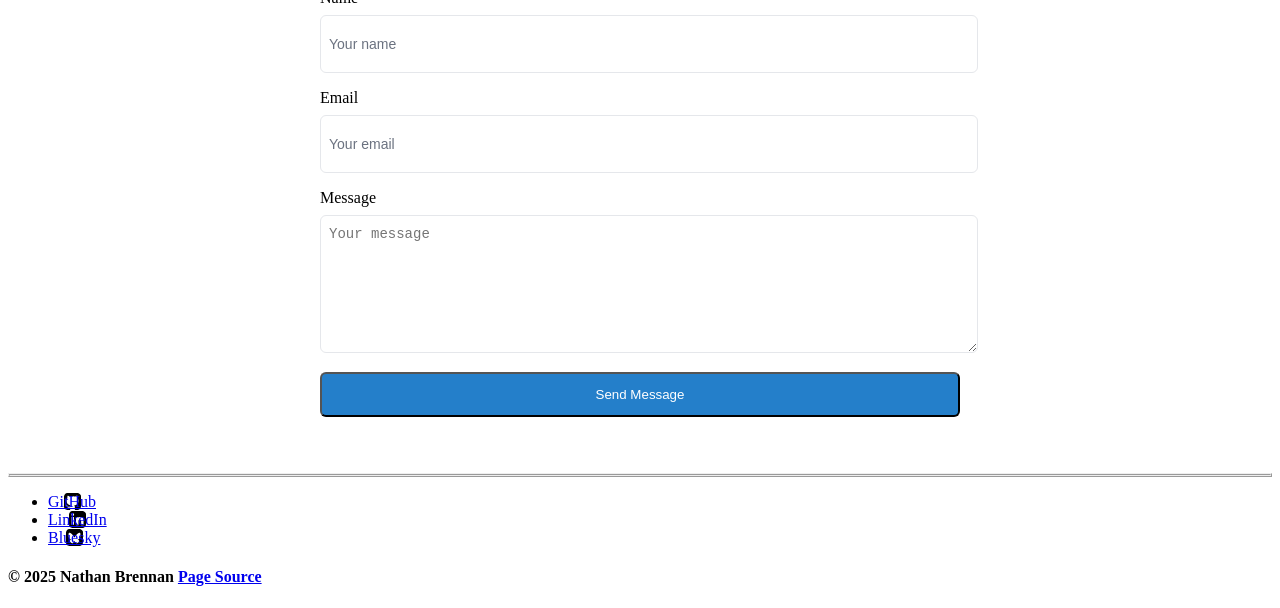
==== commit 0c5c7e8d: "Style changes for my testing portfolio page. Looking better with each time I work on it. I need to l" ====
--- a/index.html
+++ b/index.html
@@ -14,11 +14,11 @@
     <title>Nathan Brennan Portfolio</title>
     
     <!--    Used RealFaviconGenerator to create Multi-Platform versions of my Favicon   -->
-    <link rel="icon" type="image/png" href="Images\Icons\Favicon\favicon.svg" sizes="96x96">
-    <link rel="icon" type="image/svg+xml" href="Images\Icons\Favicon\favicon.svg" />
-    <link rel="shortcut icon" href="Images\Icons\Favicon\favicon.ico" />
-    <link rel="apple-touch-icon" sizes="180x180" href="Images\Icons\Favicon\apple-touch-icon.png" />
-    <link rel="manifest" href="Images\Icons\Favicon\site.webmanifest" />
+    <link rel="icon" type="image/png" href="Images/Icons/Favicon/favicon.svg" sizes="96x96">
+    <link rel="icon" type="image/svg+xml" href="Images/Icons/Favicon/favicon.svg" />
+    <link rel="shortcut icon" href="Images/Icons/Favicon/favicon.ico" />
+    <link rel="apple-touch-icon" sizes="180x180" href="Images/Icons/Favicon/apple-touch-icon.png" />
+    <link rel="manifest" href="Images/Icons/Favicon/site.webmanifest" />
 </head>
 <body style="position:relative; left: 0%;">
     <header class="navigation-bar">
@@ -41,7 +41,7 @@
         <div class="splash-content">
             <h1>Hi! My name is Nathan, and welcome to my Portfolio.</h1>
             <p>
-                I'm a passionate Programmer and Games Developer focused on C# and Unity, confident in C++, exploring Web Development along the way.<br><br>
+                I'm a passionate Programmer and Games Developer focused on C# and Unity, confident in C++, driven to diversify my skills along the way.<br><br>
 
                 <a href="#projects">See my work</a>,
                 <a href="#about"> learn more about me</a>, or
@@ -112,12 +112,12 @@
             <div>
                 <h3>Education</h3>
                 <ul>
-                    <li><img src="Images\Icons\GCULogo.svg" width="150" height="100"> Glasgow Caledonian University
+                    <li><img src="Images/Icons/GCULogo.svg" width="150" height="100"> Glasgow Caledonian University
                         <p>Graduated with a 1st Class Honours in Games Development</p>
                         <p>Awarded Ryan Smith Annual Memorial Prize as Best Fourth-Year Student in the Programme</p>
                     </li>
 
-                    <li><img src="Images\Icons\AyrshireCollegeLogo.svg" width="100" height="50">Ayrshire College
+                    <li><img src="Images/Icons/AyrshireCollegeLogo.svg" width="100" height="50">Ayrshire College
                         <p>Completed NC and HNC in Games and Software Development. </p> 
                         <p>Completed HND in Games Development with an A in the Graded Unit.</p>
                     </li>
--- a/style.css
+++ b/style.css
@@ -347,6 +347,7 @@
 }
 
 .form-submit {
+
     width: 100%;
     margin-top: 1.2rem;
     background-color: #247fca;
